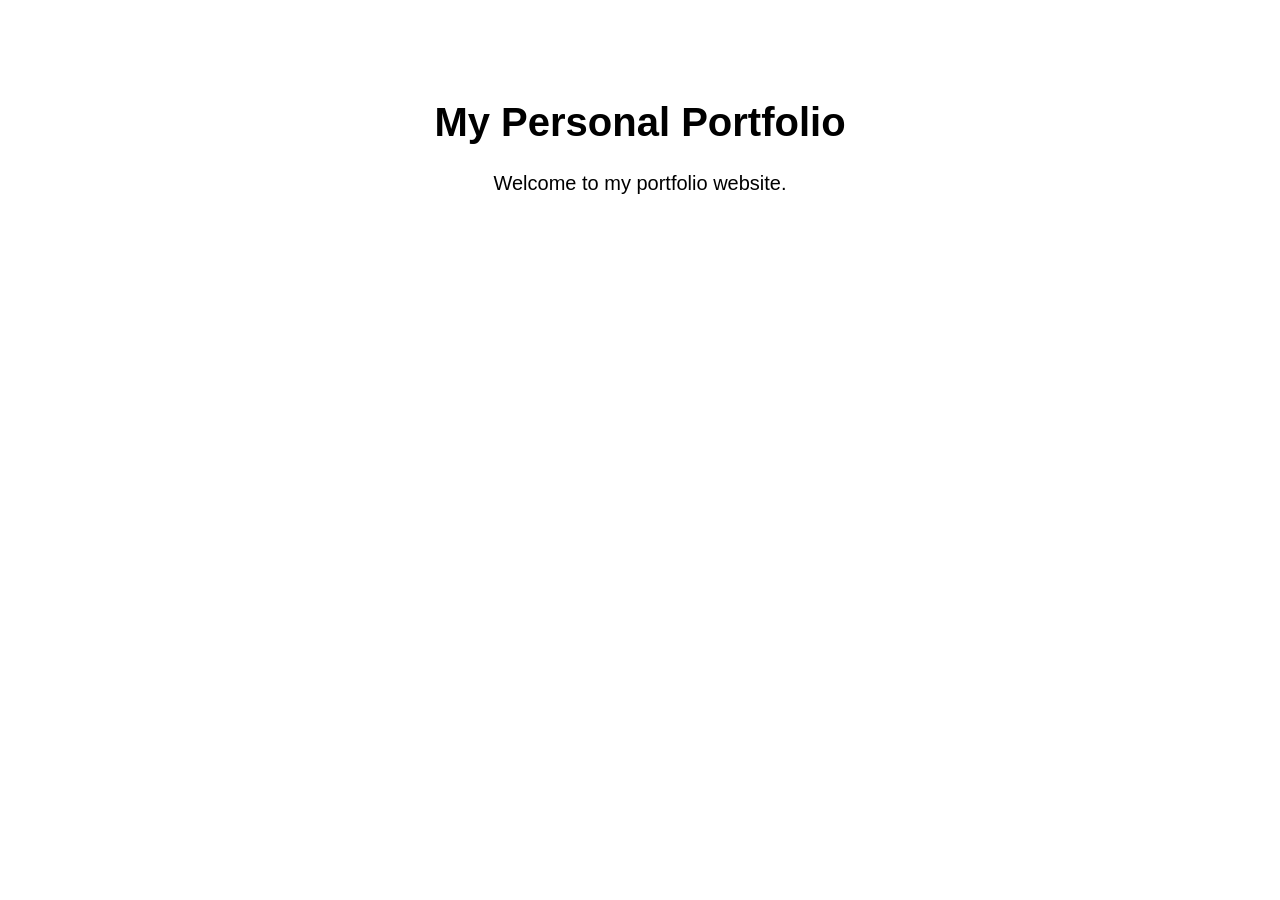
==== portfolio/index.html @ 514f05e0 "Initial portfolio project setup" ====
<!DOCTYPE html>
<html lang="en">
<head>
    <meta charset="UTF-8">
    <meta name="viewport" content="width=device-width, initial-scale=1.0">

    <title>My Portfolio</title>

    <link rel="stylesheet" href="style.css">
</head>

<body>

    <h1>My Personal Portfolio</h1>

    <p>Welcome to my portfolio website.</p>

    <script src="script.js"></script>

</body>
</html>
---- portfolio/style.css ----
body {
    font-family: Arial, sans-serif;
    text-align: center;
    margin-top: 100px;
}

h1 {
    font-size: 40px;
}

p {
    font-size: 20px;
}
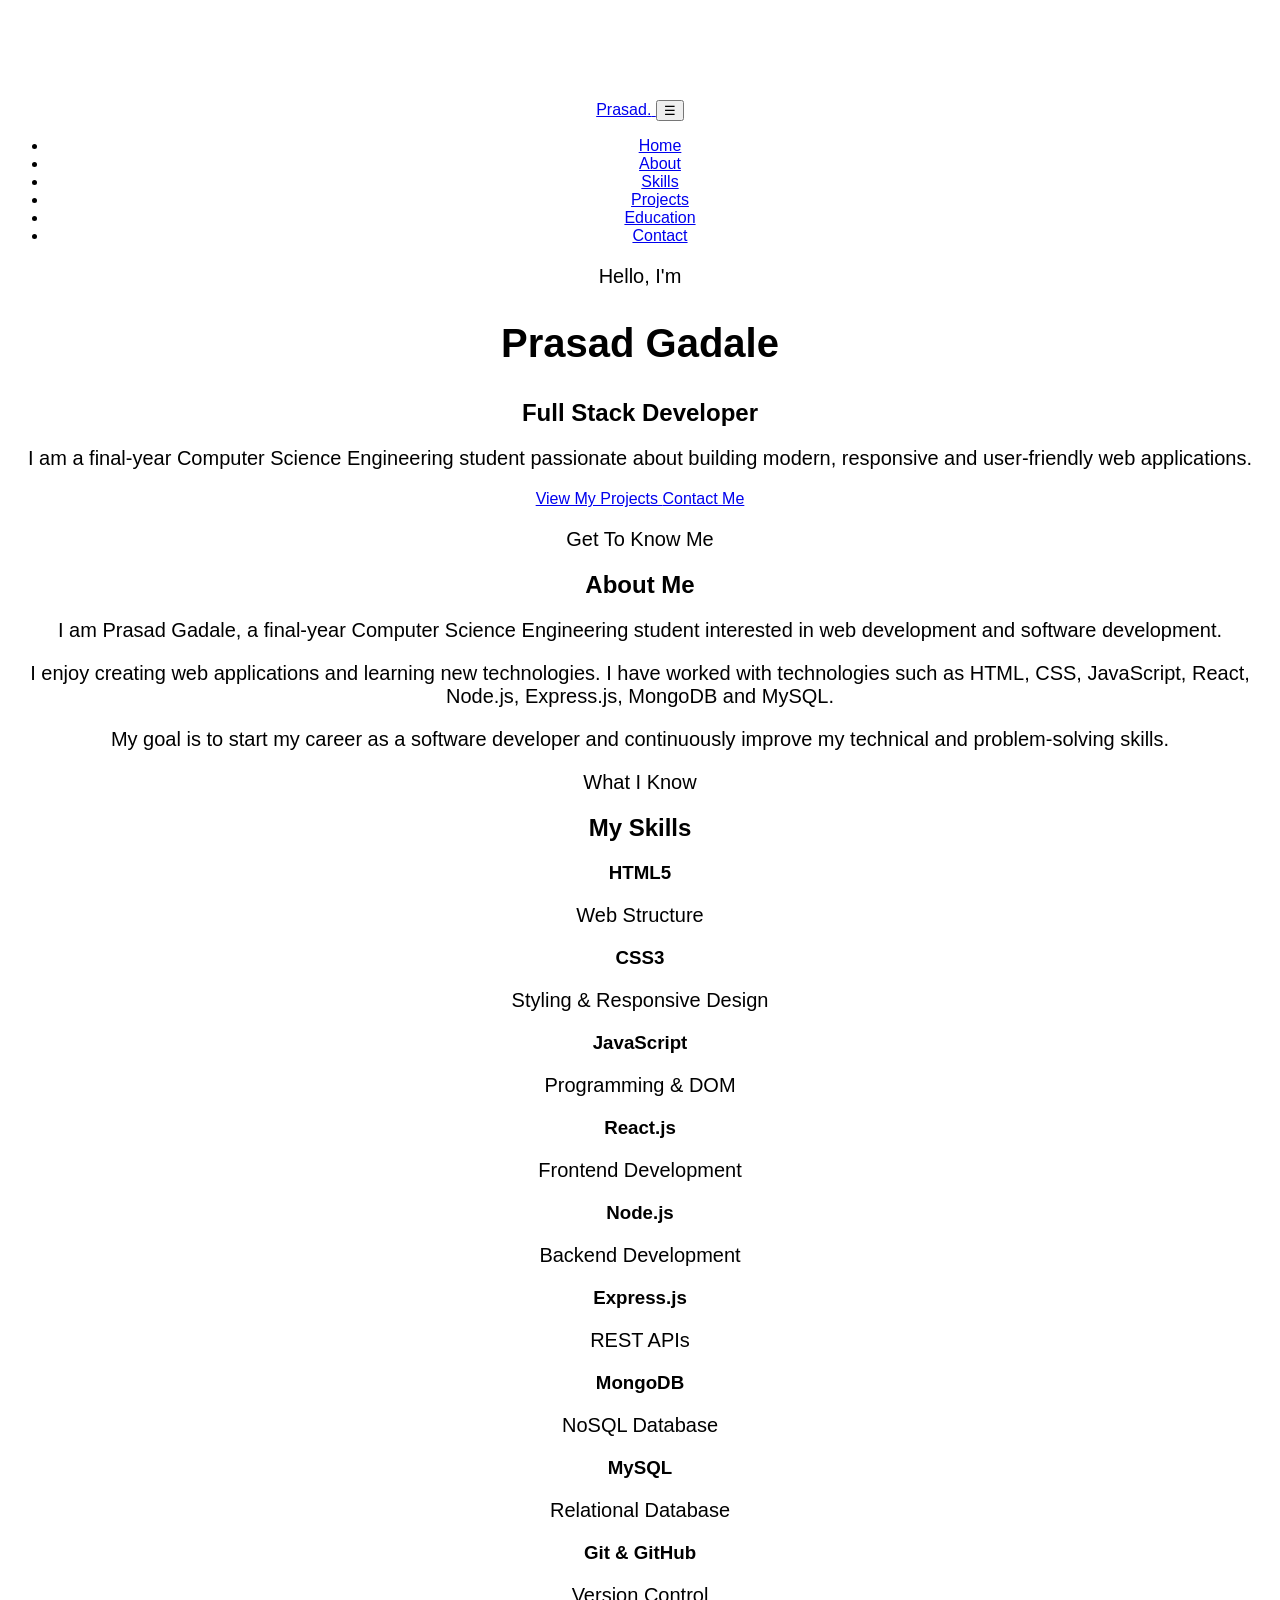
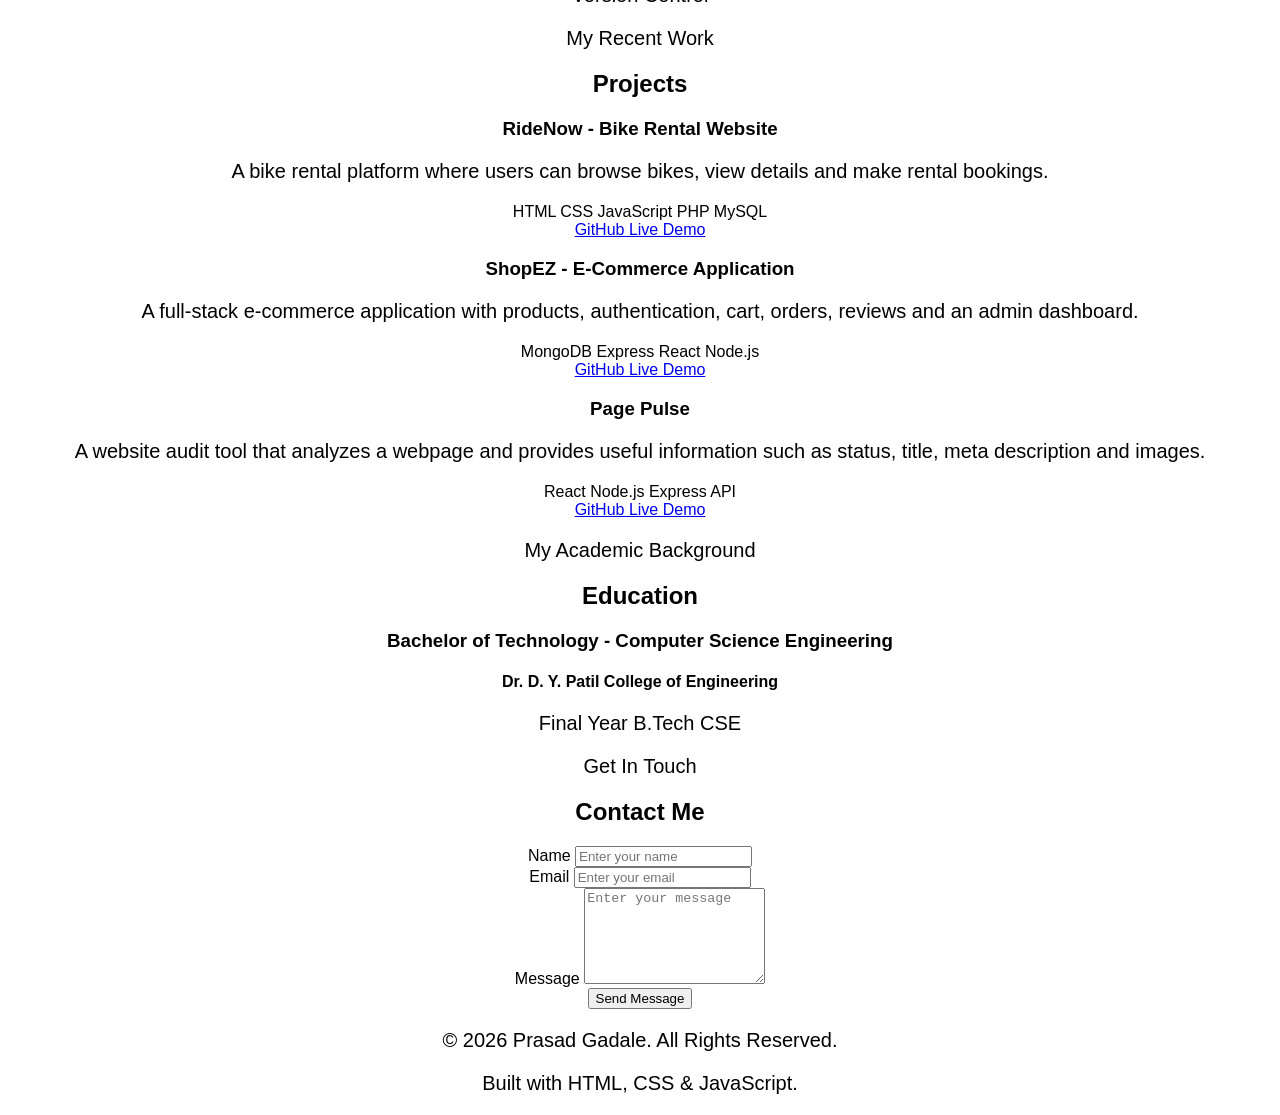
==== commit 51512b89: "Add portfolio HTML structure" ====
--- a/portfolio/index.html
+++ b/portfolio/index.html
@@ -4,16 +4,496 @@
     <meta charset="UTF-8">
     <meta name="viewport" content="width=device-width, initial-scale=1.0">
 
-    <title>My Portfolio</title>
+    <meta name="description" content="Personal portfolio of Prasad Gadale - Full Stack Developer">
+
+    <title>Prasad Gadale | Full Stack Developer</title>
 
     <link rel="stylesheet" href="style.css">
 </head>
 
 <body>
 
-    <h1>My Personal Portfolio</h1>
-
-    <p>Welcome to my portfolio website.</p>
+    <!-- ================= NAVBAR ================= -->
+
+    <header class="header">
+
+        <nav class="navbar">
+
+            <a href="#home" class="logo">
+                Prasad<span>.</span>
+            </a>
+
+            <button class="menu-toggle" id="menuToggle">
+                ☰
+            </button>
+
+            <ul class="nav-links" id="navLinks">
+
+                <li>
+                    <a href="#home">Home</a>
+                </li>
+
+                <li>
+                    <a href="#about">About</a>
+                </li>
+
+                <li>
+                    <a href="#skills">Skills</a>
+                </li>
+
+                <li>
+                    <a href="#projects">Projects</a>
+                </li>
+
+                <li>
+                    <a href="#education">Education</a>
+                </li>
+
+                <li>
+                    <a href="#contact">Contact</a>
+                </li>
+
+            </ul>
+
+        </nav>
+
+    </header>
+
+
+    <!-- ================= HOME ================= -->
+
+    <main>
+
+        <section id="home" class="hero">
+
+            <div class="hero-content">
+
+                <p class="intro">
+                    Hello, I'm
+                </p>
+
+                <h1>
+                    Prasad Gadale
+                </h1>
+
+                <h2>
+                    Full Stack Developer
+                </h2>
+
+                <p class="hero-description">
+                    I am a final-year Computer Science Engineering student
+                    passionate about building modern, responsive and
+                    user-friendly web applications.
+                </p>
+
+                <div class="hero-buttons">
+
+                    <a href="#projects" class="btn">
+                        View My Projects
+                    </a>
+
+                    <a href="#contact" class="btn secondary-btn">
+                        Contact Me
+                    </a>
+
+                </div>
+
+            </div>
+
+        </section>
+
+
+        <!-- ================= ABOUT ================= -->
+
+        <section id="about" class="section">
+
+            <div class="container">
+
+                <p class="section-subtitle">
+                    Get To Know Me
+                </p>
+
+                <h2 class="section-title">
+                    About Me
+                </h2>
+
+                <div class="about-content">
+
+                    <div class="about-text">
+
+                        <p>
+                            I am Prasad Gadale, a final-year Computer Science
+                            Engineering student interested in web development
+                            and software development.
+                        </p>
+
+                        <p>
+                            I enjoy creating web applications and learning
+                            new technologies. I have worked with technologies
+                            such as HTML, CSS, JavaScript, React, Node.js,
+                            Express.js, MongoDB and MySQL.
+                        </p>
+
+                        <p>
+                            My goal is to start my career as a software
+                            developer and continuously improve my technical
+                            and problem-solving skills.
+                        </p>
+
+                    </div>
+
+                </div>
+
+            </div>
+
+        </section>
+
+
+        <!-- ================= SKILLS ================= -->
+
+        <section id="skills" class="section">
+
+            <div class="container">
+
+                <p class="section-subtitle">
+                    What I Know
+                </p>
+
+                <h2 class="section-title">
+                    My Skills
+                </h2>
+
+                <div class="skills-container">
+
+                    <div class="skill-card">
+                        <h3>HTML5</h3>
+                        <p>Web Structure</p>
+                    </div>
+
+                    <div class="skill-card">
+                        <h3>CSS3</h3>
+                        <p>Styling & Responsive Design</p>
+                    </div>
+
+                    <div class="skill-card">
+                        <h3>JavaScript</h3>
+                        <p>Programming & DOM</p>
+                    </div>
+
+                    <div class="skill-card">
+                        <h3>React.js</h3>
+                        <p>Frontend Development</p>
+                    </div>
+
+                    <div class="skill-card">
+                        <h3>Node.js</h3>
+                        <p>Backend Development</p>
+                    </div>
+
+                    <div class="skill-card">
+                        <h3>Express.js</h3>
+                        <p>REST APIs</p>
+                    </div>
+
+                    <div class="skill-card">
+                        <h3>MongoDB</h3>
+                        <p>NoSQL Database</p>
+                    </div>
+
+                    <div class="skill-card">
+                        <h3>MySQL</h3>
+                        <p>Relational Database</p>
+                    </div>
+
+                    <div class="skill-card">
+                        <h3>Git & GitHub</h3>
+                        <p>Version Control</p>
+                    </div>
+
+                </div>
+
+            </div>
+
+        </section>
+
+
+        <!-- ================= PROJECTS ================= -->
+
+        <section id="projects" class="section">
+
+            <div class="container">
+
+                <p class="section-subtitle">
+                    My Recent Work
+                </p>
+
+                <h2 class="section-title">
+                    Projects
+                </h2>
+
+                <div class="projects-container">
+
+
+                    <!-- Project 1 -->
+
+                    <article class="project-card">
+
+                        <div class="project-content">
+
+                            <h3>
+                                RideNow - Bike Rental Website
+                            </h3>
+
+                            <p>
+                                A bike rental platform where users can browse
+                                bikes, view details and make rental bookings.
+                            </p>
+
+                            <div class="project-tech">
+                                <span>HTML</span>
+                                <span>CSS</span>
+                                <span>JavaScript</span>
+                                <span>PHP</span>
+                                <span>MySQL</span>
+                            </div>
+
+                            <div class="project-links">
+
+                                <a href="#" target="_blank">
+                                    GitHub
+                                </a>
+
+                                <a href="#" target="_blank">
+                                    Live Demo
+                                </a>
+
+                            </div>
+
+                        </div>
+
+                    </article>
+
+
+                    <!-- Project 2 -->
+
+                    <article class="project-card">
+
+                        <div class="project-content">
+
+                            <h3>
+                                ShopEZ - E-Commerce Application
+                            </h3>
+
+                            <p>
+                                A full-stack e-commerce application with
+                                products, authentication, cart, orders,
+                                reviews and an admin dashboard.
+                            </p>
+
+                            <div class="project-tech">
+                                <span>MongoDB</span>
+                                <span>Express</span>
+                                <span>React</span>
+                                <span>Node.js</span>
+                            </div>
+
+                            <div class="project-links">
+
+                                <a href="#" target="_blank">
+                                    GitHub
+                                </a>
+
+                                <a href="#" target="_blank">
+                                    Live Demo
+                                </a>
+
+                            </div>
+
+                        </div>
+
+                    </article>
+
+
+                    <!-- Project 3 -->
+
+                    <article class="project-card">
+
+                        <div class="project-content">
+
+                            <h3>
+                                Page Pulse
+                            </h3>
+
+                            <p>
+                                A website audit tool that analyzes a webpage
+                                and provides useful information such as
+                                status, title, meta description and images.
+                            </p>
+
+                            <div class="project-tech">
+                                <span>React</span>
+                                <span>Node.js</span>
+                                <span>Express</span>
+                                <span>API</span>
+                            </div>
+
+                            <div class="project-links">
+
+                                <a href="#" target="_blank">
+                                    GitHub
+                                </a>
+
+                                <a href="#" target="_blank">
+                                    Live Demo
+                                </a>
+
+                            </div>
+
+                        </div>
+
+                    </article>
+
+                </div>
+
+            </div>
+
+        </section>
+
+
+        <!-- ================= EDUCATION ================= -->
+
+        <section id="education" class="section">
+
+            <div class="container">
+
+                <p class="section-subtitle">
+                    My Academic Background
+                </p>
+
+                <h2 class="section-title">
+                    Education
+                </h2>
+
+                <div class="education-card">
+
+                    <h3>
+                        Bachelor of Technology - Computer Science Engineering
+                    </h3>
+
+                    <h4>
+                        Dr. D. Y. Patil College of Engineering
+                    </h4>
+
+                    <p>
+                        Final Year B.Tech CSE
+                    </p>
+
+                </div>
+
+            </div>
+
+        </section>
+
+
+        <!-- ================= CONTACT ================= -->
+
+        <section id="contact" class="section">
+
+            <div class="container">
+
+                <p class="section-subtitle">
+                    Get In Touch
+                </p>
+
+                <h2 class="section-title">
+                    Contact Me
+                </h2>
+
+                <form id="contactForm" class="contact-form">
+
+                    <div class="form-group">
+
+                        <label for="name">
+                            Name
+                        </label>
+
+                        <input
+                            type="text"
+                            id="name"
+                            name="name"
+                            placeholder="Enter your name"
+                        >
+
+                        <small id="nameError"></small>
+
+                    </div>
+
+
+                    <div class="form-group">
+
+                        <label for="email">
+                            Email
+                        </label>
+
+                        <input
+                            type="email"
+                            id="email"
+                            name="email"
+                            placeholder="Enter your email"
+                        >
+
+                        <small id="emailError"></small>
+
+                    </div>
+
+
+                    <div class="form-group">
+
+                        <label for="message">
+                            Message
+                        </label>
+
+                        <textarea
+                            id="message"
+                            name="message"
+                            rows="6"
+                            placeholder="Enter your message"
+                        ></textarea>
+
+                        <small id="messageError"></small>
+
+                    </div>
+
+
+                    <button type="submit" class="btn">
+                        Send Message
+                    </button>
+
+                    <p id="formMessage"></p>
+
+                </form>
+
+            </div>
+
+        </section>
+
+    </main>
+
+
+    <!-- ================= FOOTER ================= -->
+
+    <footer class="footer">
+
+        <p>
+            © 2026 Prasad Gadale. All Rights Reserved.
+        </p>
+
+        <p>
+            Built with HTML, CSS & JavaScript.
+        </p>
+
+    </footer>
+
 
     <script src="script.js"></script>
 
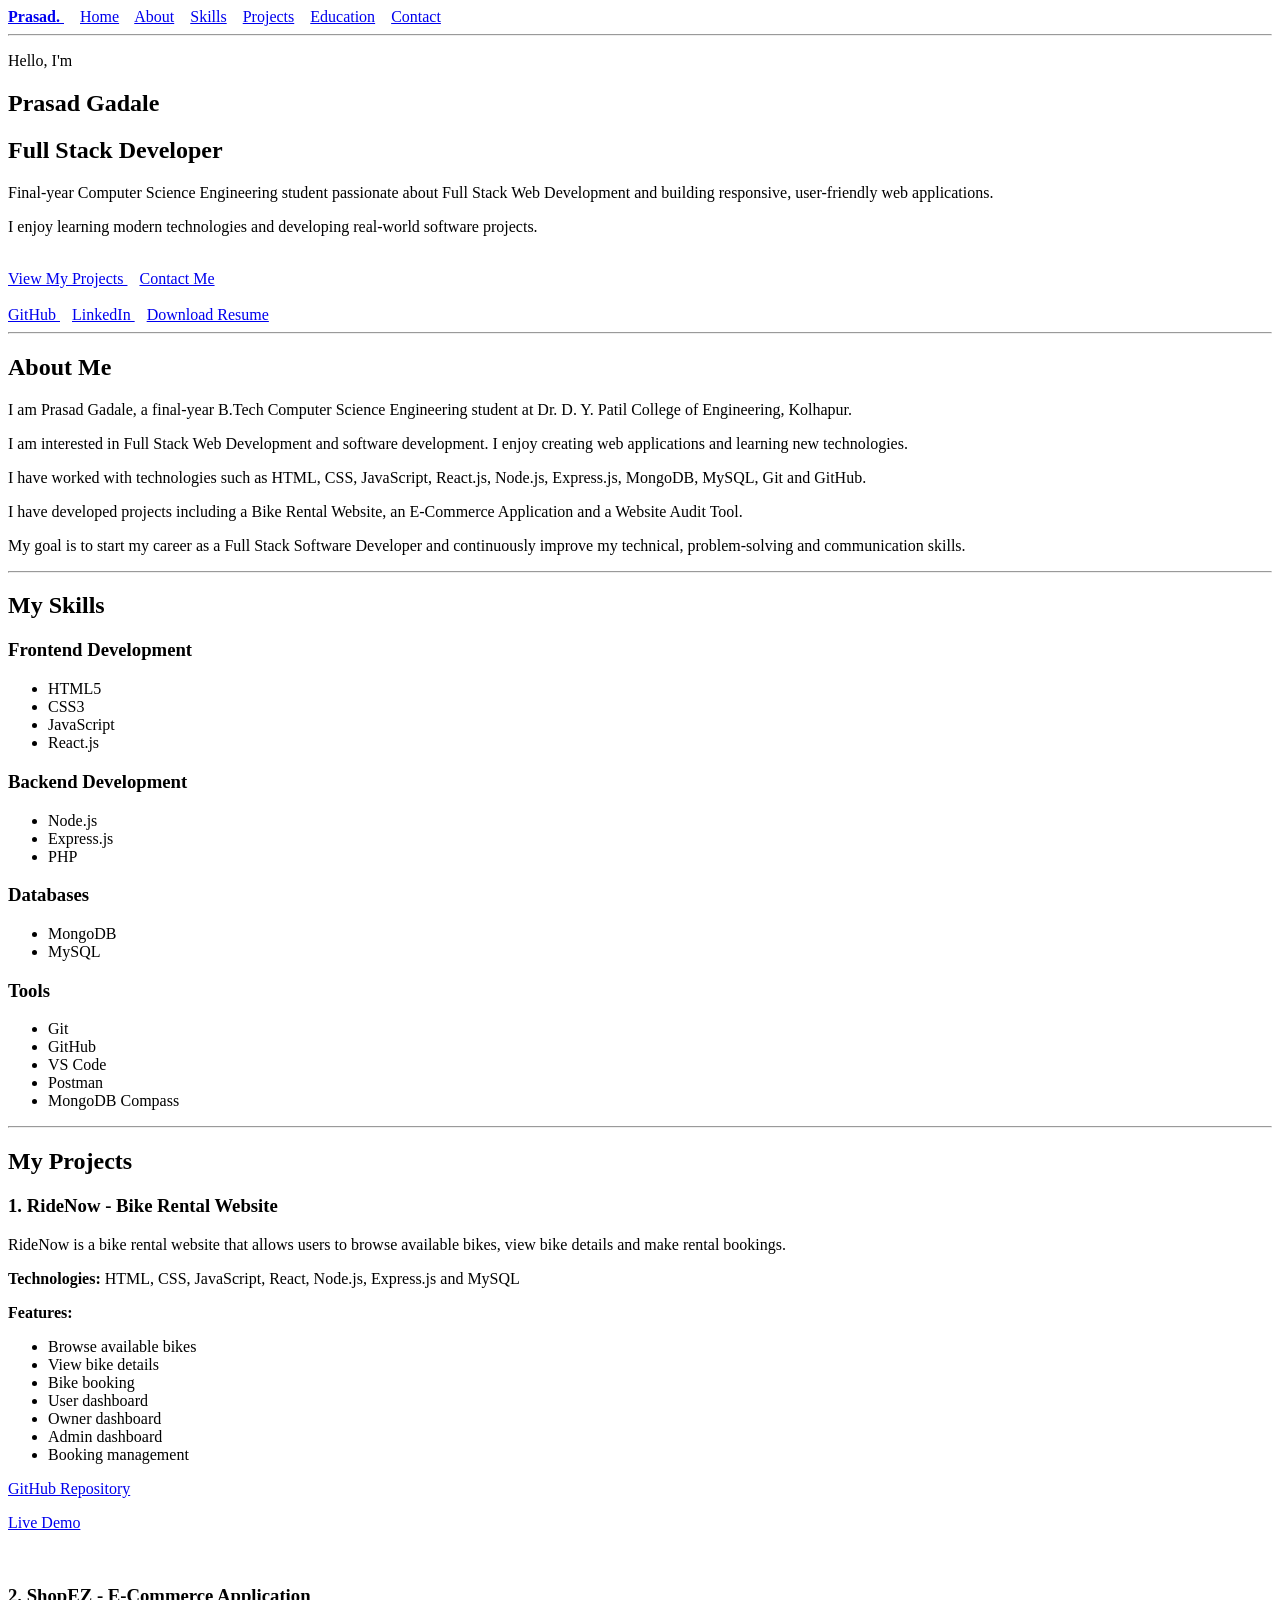
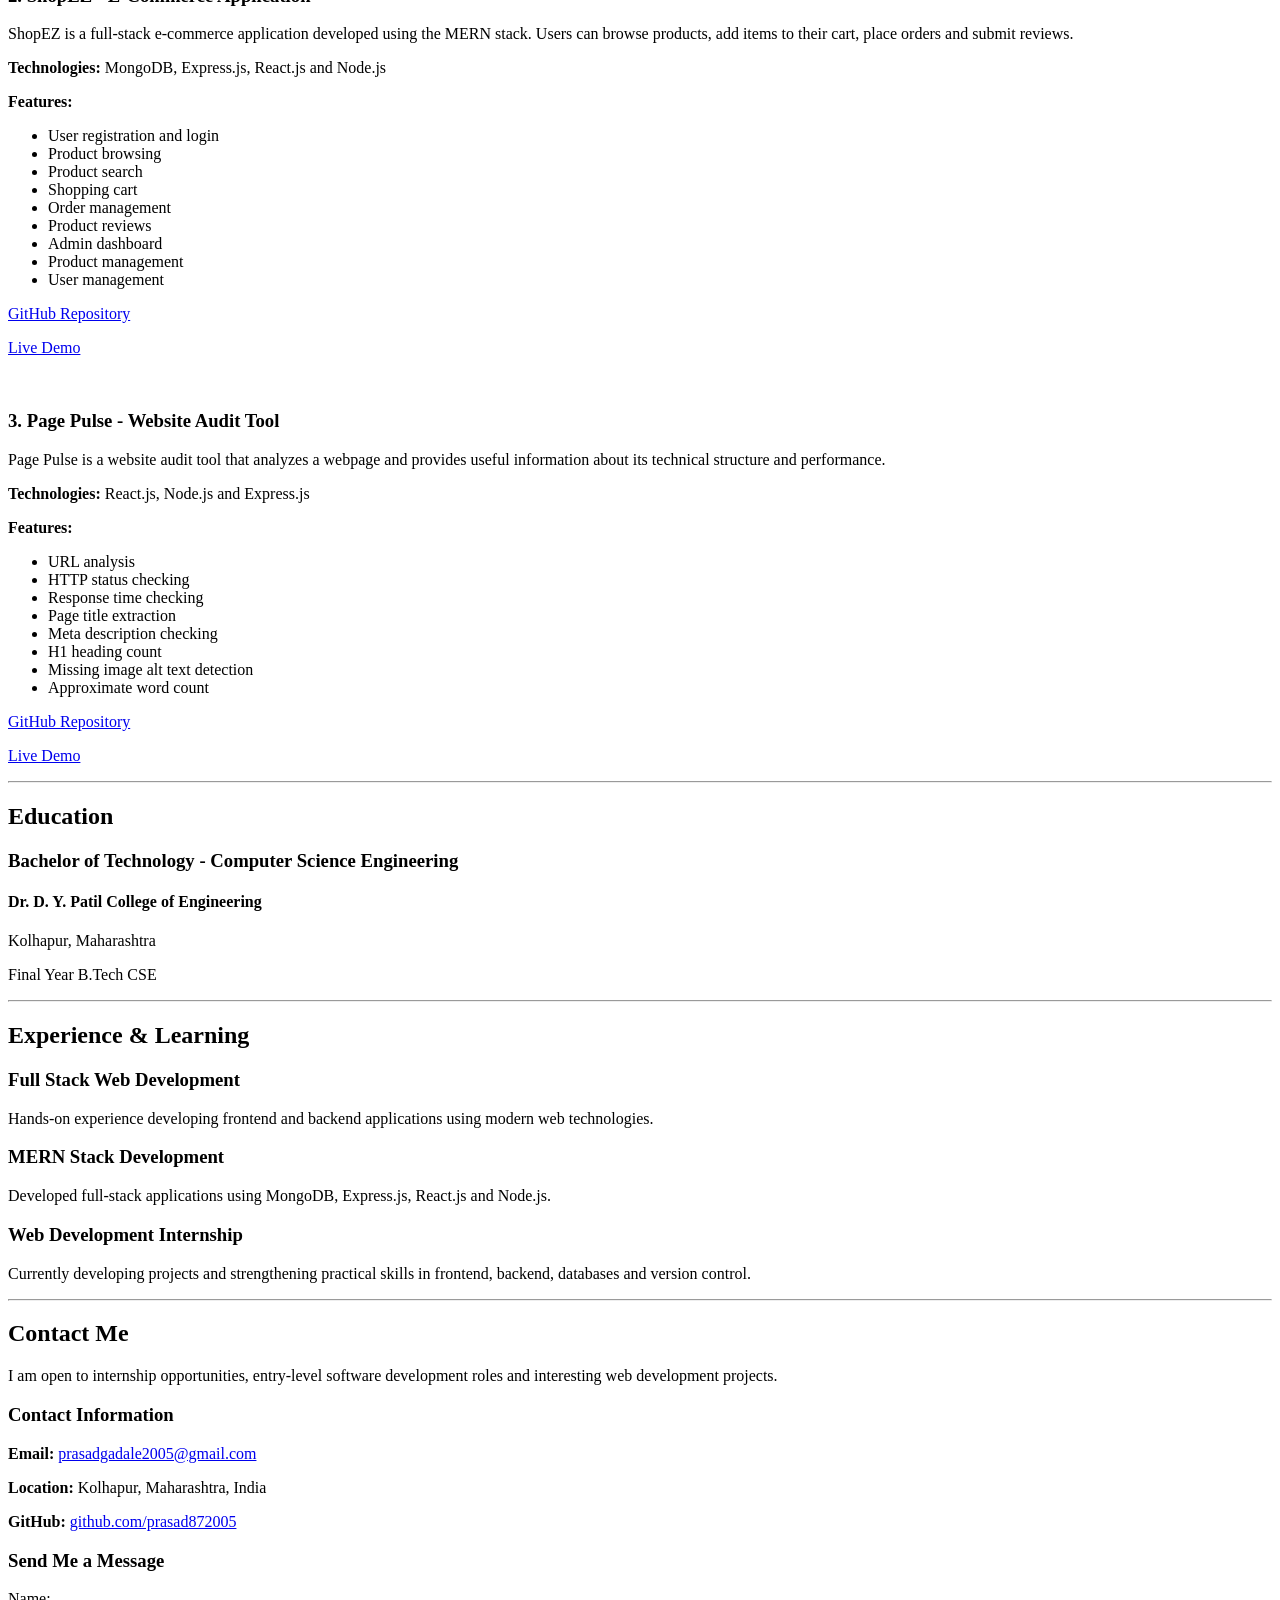
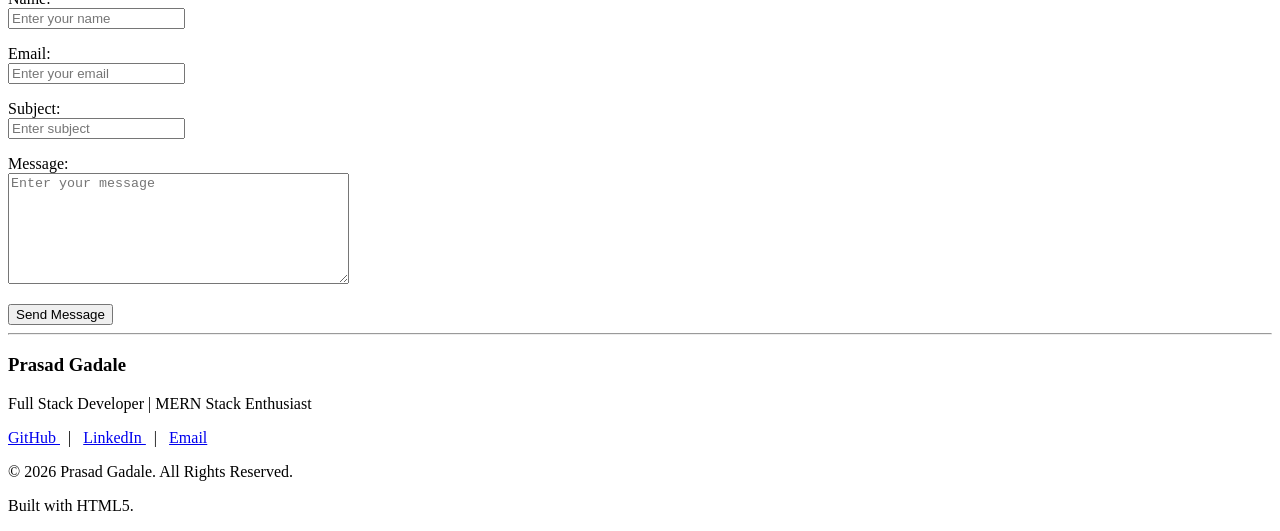
==== commit 0f4a1dd5: "Update portfolio with complete personal information" ====
--- a/portfolio/index.html
+++ b/portfolio/index.html
@@ -1,501 +1,628 @@
 <!DOCTYPE html>
 <html lang="en">
+
 <head>
     <meta charset="UTF-8">
+
     <meta name="viewport" content="width=device-width, initial-scale=1.0">
 
-    <meta name="description" content="Personal portfolio of Prasad Gadale - Full Stack Developer">
+    <meta name="description"
+        content="Personal portfolio of Prasad Gadale - Final Year Computer Science Engineering Student and Full Stack Developer">
+
+    <meta name="author" content="Prasad Gadale">
 
     <title>Prasad Gadale | Full Stack Developer</title>
-
-    <link rel="stylesheet" href="style.css">
 </head>
 
 <body>
 
-    <!-- ================= NAVBAR ================= -->
-
-    <header class="header">
-
-        <nav class="navbar">
-
-            <a href="#home" class="logo">
-                Prasad<span>.</span>
-            </a>
-
-            <button class="menu-toggle" id="menuToggle">
-                ☰
-            </button>
-
-            <ul class="nav-links" id="navLinks">
-
-                <li>
-                    <a href="#home">Home</a>
-                </li>
-
-                <li>
-                    <a href="#about">About</a>
-                </li>
-
-                <li>
-                    <a href="#skills">Skills</a>
-                </li>
-
-                <li>
-                    <a href="#projects">Projects</a>
-                </li>
-
-                <li>
-                    <a href="#education">Education</a>
-                </li>
-
-                <li>
-                    <a href="#contact">Contact</a>
-                </li>
-
+    <!-- =====================================================
+         HEADER / NAVIGATION
+    ====================================================== -->
+
+    <header>
+
+        <nav>
+
+            <a href="#home">
+                <strong>Prasad.</strong>
+            </a>
+
+            &nbsp;&nbsp;&nbsp;
+
+            <a href="#home">Home</a>
+            &nbsp;&nbsp;
+
+            <a href="#about">About</a>
+            &nbsp;&nbsp;
+
+            <a href="#skills">Skills</a>
+            &nbsp;&nbsp;
+
+            <a href="#projects">Projects</a>
+            &nbsp;&nbsp;
+
+            <a href="#education">Education</a>
+            &nbsp;&nbsp;
+
+            <a href="#contact">Contact</a>
+
+        </nav>
+
+        <hr>
+
+    </header>
+
+
+    <!-- =====================================================
+         MAIN CONTENT
+    ====================================================== -->
+
+    <main>
+
+
+        <!-- =================================================
+             HOME SECTION
+        ================================================== -->
+
+        <section id="home">
+
+            <p>Hello, I'm</p>
+
+            <h1>Prasad Gadale</h1>
+
+            <h2>Full Stack Developer</h2>
+
+            <p>
+                Final-year Computer Science Engineering student passionate
+                about Full Stack Web Development and building responsive,
+                user-friendly web applications.
+            </p>
+
+            <p>
+                I enjoy learning modern technologies and developing
+                real-world software projects.
+            </p>
+
+            <br>
+
+            <a href="#projects">
+                View My Projects
+            </a>
+
+            &nbsp;&nbsp;
+
+            <a href="#contact">
+                Contact Me
+            </a>
+
+            <br><br>
+
+            <a href="https://github.com/prasad872005" target="_blank">
+                GitHub
+            </a>
+
+            &nbsp;&nbsp;
+
+            <a href="#" target="_blank">
+                LinkedIn
+            </a>
+
+            &nbsp;&nbsp;
+
+            <a href="resume.pdf" download>
+                Download Resume
+            </a>
+
+        </section>
+
+        <hr>
+
+
+        <!-- =================================================
+             ABOUT SECTION
+        ================================================== -->
+
+        <section id="about">
+
+            <h2>About Me</h2>
+
+            <p>
+                I am Prasad Gadale, a final-year B.Tech Computer Science
+                Engineering student at Dr. D. Y. Patil College of Engineering,
+                Kolhapur.
+            </p>
+
+            <p>
+                I am interested in Full Stack Web Development and software
+                development. I enjoy creating web applications and learning
+                new technologies.
+            </p>
+
+            <p>
+                I have worked with technologies such as HTML, CSS, JavaScript,
+                React.js, Node.js, Express.js, MongoDB, MySQL, Git and GitHub.
+            </p>
+
+            <p>
+                I have developed projects including a Bike Rental Website,
+                an E-Commerce Application and a Website Audit Tool.
+            </p>
+
+            <p>
+                My goal is to start my career as a Full Stack Software Developer
+                and continuously improve my technical, problem-solving and
+                communication skills.
+            </p>
+
+        </section>
+
+        <hr>
+
+
+        <!-- =================================================
+             SKILLS SECTION
+        ================================================== -->
+
+        <section id="skills">
+
+            <h2>My Skills</h2>
+
+            <h3>Frontend Development</h3>
+
+            <ul>
+                <li>HTML5</li>
+                <li>CSS3</li>
+                <li>JavaScript</li>
+                <li>React.js</li>
             </ul>
 
-        </nav>
-
-    </header>
-
-
-    <!-- ================= HOME ================= -->
-
-    <main>
-
-        <section id="home" class="hero">
-
-            <div class="hero-content">
-
-                <p class="intro">
-                    Hello, I'm
-                </p>
-
-                <h1>
-                    Prasad Gadale
-                </h1>
-
-                <h2>
-                    Full Stack Developer
-                </h2>
-
-                <p class="hero-description">
-                    I am a final-year Computer Science Engineering student
-                    passionate about building modern, responsive and
-                    user-friendly web applications.
-                </p>
-
-                <div class="hero-buttons">
-
-                    <a href="#projects" class="btn">
-                        View My Projects
+
+            <h3>Backend Development</h3>
+
+            <ul>
+                <li>Node.js</li>
+                <li>Express.js</li>
+                <li>PHP</li>
+            </ul>
+
+
+            <h3>Databases</h3>
+
+            <ul>
+                <li>MongoDB</li>
+                <li>MySQL</li>
+            </ul>
+
+
+            <h3>Tools</h3>
+
+            <ul>
+                <li>Git</li>
+                <li>GitHub</li>
+                <li>VS Code</li>
+                <li>Postman</li>
+                <li>MongoDB Compass</li>
+            </ul>
+
+        </section>
+
+        <hr>
+
+
+        <!-- =================================================
+             PROJECTS SECTION
+        ================================================== -->
+
+        <section id="projects">
+
+            <h2>My Projects</h2>
+
+
+            <!-- PROJECT 1 -->
+
+            <article>
+
+                <h3>1. RideNow - Bike Rental Website</h3>
+
+                <p>
+                    RideNow is a bike rental website that allows users to
+                    browse available bikes, view bike details and make
+                    rental bookings.
+                </p>
+
+                <p>
+                    <strong>Technologies:</strong>
+                    HTML, CSS, JavaScript, React, Node.js,
+                    Express.js and MySQL
+                </p>
+
+                <p>
+                    <strong>Features:</strong>
+                </p>
+
+                <ul>
+                    <li>Browse available bikes</li>
+                    <li>View bike details</li>
+                    <li>Bike booking</li>
+                    <li>User dashboard</li>
+                    <li>Owner dashboard</li>
+                    <li>Admin dashboard</li>
+                    <li>Booking management</li>
+                </ul>
+
+                <p>
+                    <a href="#" target="_blank">
+                        GitHub Repository
                     </a>
-
-                    <a href="#contact" class="btn secondary-btn">
-                        Contact Me
+                </p>
+
+                <p>
+                    <a href="#" target="_blank">
+                        Live Demo
                     </a>
-
-                </div>
-
-            </div>
+                </p>
+
+            </article>
+
+            <br>
+
+
+            <!-- PROJECT 2 -->
+
+            <article>
+
+                <h3>2. ShopEZ - E-Commerce Application</h3>
+
+                <p>
+                    ShopEZ is a full-stack e-commerce application developed
+                    using the MERN stack. Users can browse products, add items
+                    to their cart, place orders and submit reviews.
+                </p>
+
+                <p>
+                    <strong>Technologies:</strong>
+                    MongoDB, Express.js, React.js and Node.js
+                </p>
+
+                <p>
+                    <strong>Features:</strong>
+                </p>
+
+                <ul>
+                    <li>User registration and login</li>
+                    <li>Product browsing</li>
+                    <li>Product search</li>
+                    <li>Shopping cart</li>
+                    <li>Order management</li>
+                    <li>Product reviews</li>
+                    <li>Admin dashboard</li>
+                    <li>Product management</li>
+                    <li>User management</li>
+                </ul>
+
+                <p>
+                    <a href="#" target="_blank">
+                        GitHub Repository
+                    </a>
+                </p>
+
+                <p>
+                    <a href="#" target="_blank">
+                        Live Demo
+                    </a>
+                </p>
+
+            </article>
+
+            <br>
+
+
+            <!-- PROJECT 3 -->
+
+            <article>
+
+                <h3>3. Page Pulse - Website Audit Tool</h3>
+
+                <p>
+                    Page Pulse is a website audit tool that analyzes a webpage
+                    and provides useful information about its technical
+                    structure and performance.
+                </p>
+
+                <p>
+                    <strong>Technologies:</strong>
+                    React.js, Node.js and Express.js
+                </p>
+
+                <p>
+                    <strong>Features:</strong>
+                </p>
+
+                <ul>
+                    <li>URL analysis</li>
+                    <li>HTTP status checking</li>
+                    <li>Response time checking</li>
+                    <li>Page title extraction</li>
+                    <li>Meta description checking</li>
+                    <li>H1 heading count</li>
+                    <li>Missing image alt text detection</li>
+                    <li>Approximate word count</li>
+                </ul>
+
+                <p>
+                    <a href="https://github.com/prasad872005/page-pulse"
+                        target="_blank">
+                        GitHub Repository
+                    </a>
+                </p>
+
+                <p>
+                    <a href="#" target="_blank">
+                        Live Demo
+                    </a>
+                </p>
+
+            </article>
 
         </section>
 
-
-        <!-- ================= ABOUT ================= -->
-
-        <section id="about" class="section">
-
-            <div class="container">
-
-                <p class="section-subtitle">
-                    Get To Know Me
-                </p>
-
-                <h2 class="section-title">
-                    About Me
-                </h2>
-
-                <div class="about-content">
-
-                    <div class="about-text">
-
-                        <p>
-                            I am Prasad Gadale, a final-year Computer Science
-                            Engineering student interested in web development
-                            and software development.
-                        </p>
-
-                        <p>
-                            I enjoy creating web applications and learning
-                            new technologies. I have worked with technologies
-                            such as HTML, CSS, JavaScript, React, Node.js,
-                            Express.js, MongoDB and MySQL.
-                        </p>
-
-                        <p>
-                            My goal is to start my career as a software
-                            developer and continuously improve my technical
-                            and problem-solving skills.
-                        </p>
-
-                    </div>
-
-                </div>
-
-            </div>
+        <hr>
+
+
+        <!-- =================================================
+             EDUCATION SECTION
+        ================================================== -->
+
+        <section id="education">
+
+            <h2>Education</h2>
+
+            <article>
+
+                <h3>
+                    Bachelor of Technology - Computer Science Engineering
+                </h3>
+
+                <h4>
+                    Dr. D. Y. Patil College of Engineering
+                </h4>
+
+                <p>
+                    Kolhapur, Maharashtra
+                </p>
+
+                <p>
+                    Final Year B.Tech CSE
+                </p>
+
+            </article>
 
         </section>
 
-
-        <!-- ================= SKILLS ================= -->
-
-        <section id="skills" class="section">
-
-            <div class="container">
-
-                <p class="section-subtitle">
-                    What I Know
-                </p>
-
-                <h2 class="section-title">
-                    My Skills
-                </h2>
-
-                <div class="skills-container">
-
-                    <div class="skill-card">
-                        <h3>HTML5</h3>
-                        <p>Web Structure</p>
-                    </div>
-
-                    <div class="skill-card">
-                        <h3>CSS3</h3>
-                        <p>Styling & Responsive Design</p>
-                    </div>
-
-                    <div class="skill-card">
-                        <h3>JavaScript</h3>
-                        <p>Programming & DOM</p>
-                    </div>
-
-                    <div class="skill-card">
-                        <h3>React.js</h3>
-                        <p>Frontend Development</p>
-                    </div>
-
-                    <div class="skill-card">
-                        <h3>Node.js</h3>
-                        <p>Backend Development</p>
-                    </div>
-
-                    <div class="skill-card">
-                        <h3>Express.js</h3>
-                        <p>REST APIs</p>
-                    </div>
-
-                    <div class="skill-card">
-                        <h3>MongoDB</h3>
-                        <p>NoSQL Database</p>
-                    </div>
-
-                    <div class="skill-card">
-                        <h3>MySQL</h3>
-                        <p>Relational Database</p>
-                    </div>
-
-                    <div class="skill-card">
-                        <h3>Git & GitHub</h3>
-                        <p>Version Control</p>
-                    </div>
-
-                </div>
-
-            </div>
+        <hr>
+
+
+        <!-- =================================================
+             EXPERIENCE / INTERNSHIP
+        ================================================== -->
+
+        <section id="experience">
+
+            <h2>Experience & Learning</h2>
+
+            <article>
+
+                <h3>Full Stack Web Development</h3>
+
+                <p>
+                    Hands-on experience developing frontend and backend
+                    applications using modern web technologies.
+                </p>
+
+            </article>
+
+
+            <article>
+
+                <h3>MERN Stack Development</h3>
+
+                <p>
+                    Developed full-stack applications using MongoDB,
+                    Express.js, React.js and Node.js.
+                </p>
+
+            </article>
+
+
+            <article>
+
+                <h3>Web Development Internship</h3>
+
+                <p>
+                    Currently developing projects and strengthening practical
+                    skills in frontend, backend, databases and version control.
+                </p>
+
+            </article>
 
         </section>
 
-
-        <!-- ================= PROJECTS ================= -->
-
-        <section id="projects" class="section">
-
-            <div class="container">
-
-                <p class="section-subtitle">
-                    My Recent Work
-                </p>
-
-                <h2 class="section-title">
-                    Projects
-                </h2>
-
-                <div class="projects-container">
-
-
-                    <!-- Project 1 -->
-
-                    <article class="project-card">
-
-                        <div class="project-content">
-
-                            <h3>
-                                RideNow - Bike Rental Website
-                            </h3>
-
-                            <p>
-                                A bike rental platform where users can browse
-                                bikes, view details and make rental bookings.
-                            </p>
-
-                            <div class="project-tech">
-                                <span>HTML</span>
-                                <span>CSS</span>
-                                <span>JavaScript</span>
-                                <span>PHP</span>
-                                <span>MySQL</span>
-                            </div>
-
-                            <div class="project-links">
-
-                                <a href="#" target="_blank">
-                                    GitHub
-                                </a>
-
-                                <a href="#" target="_blank">
-                                    Live Demo
-                                </a>
-
-                            </div>
-
-                        </div>
-
-                    </article>
-
-
-                    <!-- Project 2 -->
-
-                    <article class="project-card">
-
-                        <div class="project-content">
-
-                            <h3>
-                                ShopEZ - E-Commerce Application
-                            </h3>
-
-                            <p>
-                                A full-stack e-commerce application with
-                                products, authentication, cart, orders,
-                                reviews and an admin dashboard.
-                            </p>
-
-                            <div class="project-tech">
-                                <span>MongoDB</span>
-                                <span>Express</span>
-                                <span>React</span>
-                                <span>Node.js</span>
-                            </div>
-
-                            <div class="project-links">
-
-                                <a href="#" target="_blank">
-                                    GitHub
-                                </a>
-
-                                <a href="#" target="_blank">
-                                    Live Demo
-                                </a>
-
-                            </div>
-
-                        </div>
-
-                    </article>
-
-
-                    <!-- Project 3 -->
-
-                    <article class="project-card">
-
-                        <div class="project-content">
-
-                            <h3>
-                                Page Pulse
-                            </h3>
-
-                            <p>
-                                A website audit tool that analyzes a webpage
-                                and provides useful information such as
-                                status, title, meta description and images.
-                            </p>
-
-                            <div class="project-tech">
-                                <span>React</span>
-                                <span>Node.js</span>
-                                <span>Express</span>
-                                <span>API</span>
-                            </div>
-
-                            <div class="project-links">
-
-                                <a href="#" target="_blank">
-                                    GitHub
-                                </a>
-
-                                <a href="#" target="_blank">
-                                    Live Demo
-                                </a>
-
-                            </div>
-
-                        </div>
-
-                    </article>
-
-                </div>
-
-            </div>
+        <hr>
+
+
+        <!-- =================================================
+             CONTACT SECTION
+        ================================================== -->
+
+        <section id="contact">
+
+            <h2>Contact Me</h2>
+
+            <p>
+                I am open to internship opportunities, entry-level software
+                development roles and interesting web development projects.
+            </p>
+
+
+            <h3>Contact Information</h3>
+
+            <p>
+                <strong>Email:</strong>
+                <a href="mailto:prasadgadale2005@gmail.com">
+                    prasadgadale2005@gmail.com
+                </a>
+            </p>
+
+            <p>
+                <strong>Location:</strong>
+                Kolhapur, Maharashtra, India
+            </p>
+
+            <p>
+                <strong>GitHub:</strong>
+                <a href="https://github.com/prasad872005"
+                    target="_blank">
+                    github.com/prasad872005
+                </a>
+            </p>
+
+
+            <h3>Send Me a Message</h3>
+
+            <form action="#" method="post">
+
+                <p>
+
+                    <label for="name">
+                        Name:
+                    </label>
+
+                    <br>
+
+                    <input
+                        type="text"
+                        id="name"
+                        name="name"
+                        placeholder="Enter your name"
+                        required
+                    >
+
+                </p>
+
+
+                <p>
+
+                    <label for="email">
+                        Email:
+                    </label>
+
+                    <br>
+
+                    <input
+                        type="email"
+                        id="email"
+                        name="email"
+                        placeholder="Enter your email"
+                        required
+                    >
+
+                </p>
+
+
+                <p>
+
+                    <label for="subject">
+                        Subject:
+                    </label>
+
+                    <br>
+
+                    <input
+                        type="text"
+                        id="subject"
+                        name="subject"
+                        placeholder="Enter subject"
+                        required
+                    >
+
+                </p>
+
+
+                <p>
+
+                    <label for="message">
+                        Message:
+                    </label>
+
+                    <br>
+
+                    <textarea
+                        id="message"
+                        name="message"
+                        rows="7"
+                        cols="40"
+                        placeholder="Enter your message"
+                        required
+                    ></textarea>
+
+                </p>
+
+
+                <button type="submit">
+                    Send Message
+                </button>
+
+            </form>
 
         </section>
 
-
-        <!-- ================= EDUCATION ================= -->
-
-        <section id="education" class="section">
-
-            <div class="container">
-
-                <p class="section-subtitle">
-                    My Academic Background
-                </p>
-
-                <h2 class="section-title">
-                    Education
-                </h2>
-
-                <div class="education-card">
-
-                    <h3>
-                        Bachelor of Technology - Computer Science Engineering
-                    </h3>
-
-                    <h4>
-                        Dr. D. Y. Patil College of Engineering
-                    </h4>
-
-                    <p>
-                        Final Year B.Tech CSE
-                    </p>
-
-                </div>
-
-            </div>
-
-        </section>
-
-
-        <!-- ================= CONTACT ================= -->
-
-        <section id="contact" class="section">
-
-            <div class="container">
-
-                <p class="section-subtitle">
-                    Get In Touch
-                </p>
-
-                <h2 class="section-title">
-                    Contact Me
-                </h2>
-
-                <form id="contactForm" class="contact-form">
-
-                    <div class="form-group">
-
-                        <label for="name">
-                            Name
-                        </label>
-
-                        <input
-                            type="text"
-                            id="name"
-                            name="name"
-                            placeholder="Enter your name"
-                        >
-
-                        <small id="nameError"></small>
-
-                    </div>
-
-
-                    <div class="form-group">
-
-                        <label for="email">
-                            Email
-                        </label>
-
-                        <input
-                            type="email"
-                            id="email"
-                            name="email"
-                            placeholder="Enter your email"
-                        >
-
-                        <small id="emailError"></small>
-
-                    </div>
-
-
-                    <div class="form-group">
-
-                        <label for="message">
-                            Message
-                        </label>
-
-                        <textarea
-                            id="message"
-                            name="message"
-                            rows="6"
-                            placeholder="Enter your message"
-                        ></textarea>
-
-                        <small id="messageError"></small>
-
-                    </div>
-
-
-                    <button type="submit" class="btn">
-                        Send Message
-                    </button>
-
-                    <p id="formMessage"></p>
-
-                </form>
-
-            </div>
-
-        </section>
-
     </main>
 
 
-    <!-- ================= FOOTER ================= -->
-
-    <footer class="footer">
+    <!-- =====================================================
+         FOOTER
+    ====================================================== -->
+
+    <footer>
+
+        <hr>
+
+        <h3>Prasad Gadale</h3>
+
+        <p>
+            Full Stack Developer | MERN Stack Enthusiast
+        </p>
+
+        <p>
+            <a href="https://github.com/prasad872005"
+                target="_blank">
+                GitHub
+            </a>
+
+            &nbsp; | &nbsp;
+
+            <a href="#" target="_blank">
+                LinkedIn
+            </a>
+
+            &nbsp; | &nbsp;
+
+            <a href="mailto:prasadgadale2005@gmail.com">
+                Email
+            </a>
+        </p>
 
         <p>
             © 2026 Prasad Gadale. All Rights Reserved.
         </p>
 
         <p>
-            Built with HTML, CSS & JavaScript.
+            Built with HTML5.
         </p>
 
     </footer>
 
-
-    <script src="script.js"></script>
-
 </body>
+
 </html>
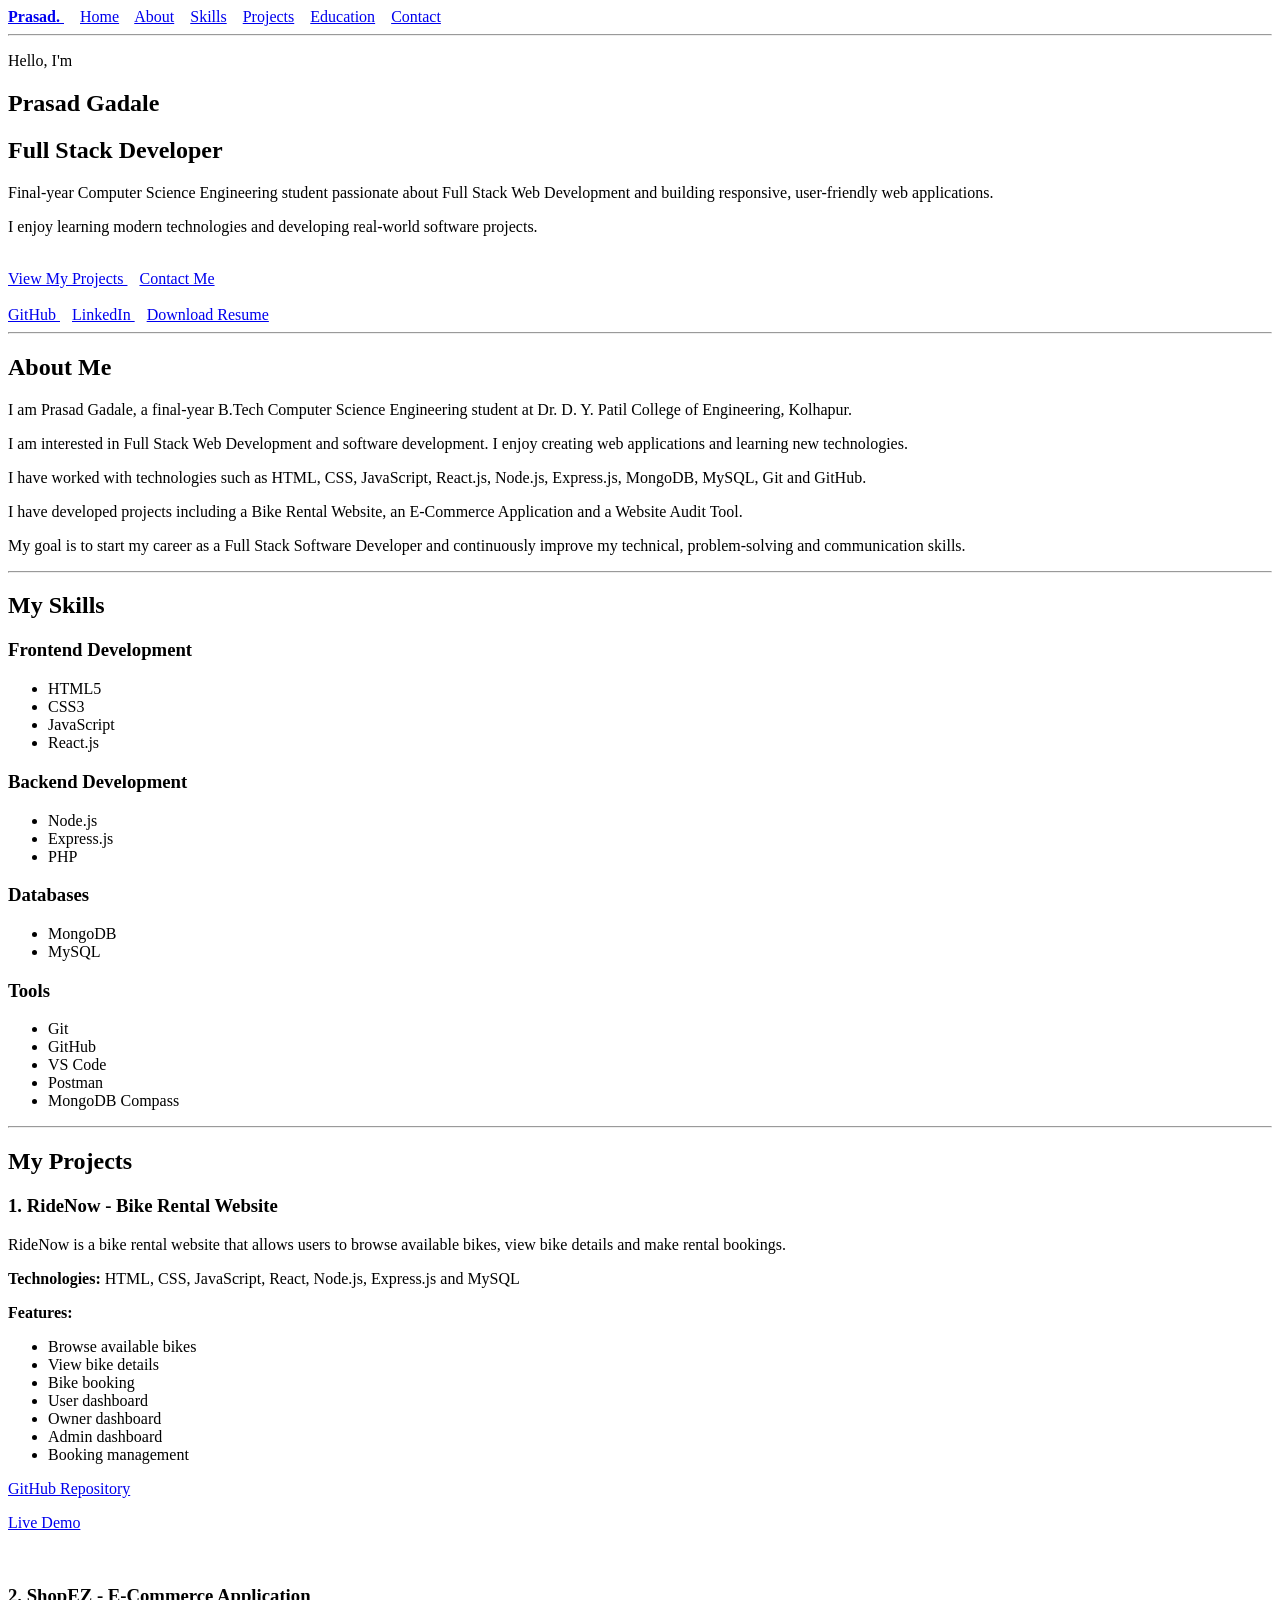
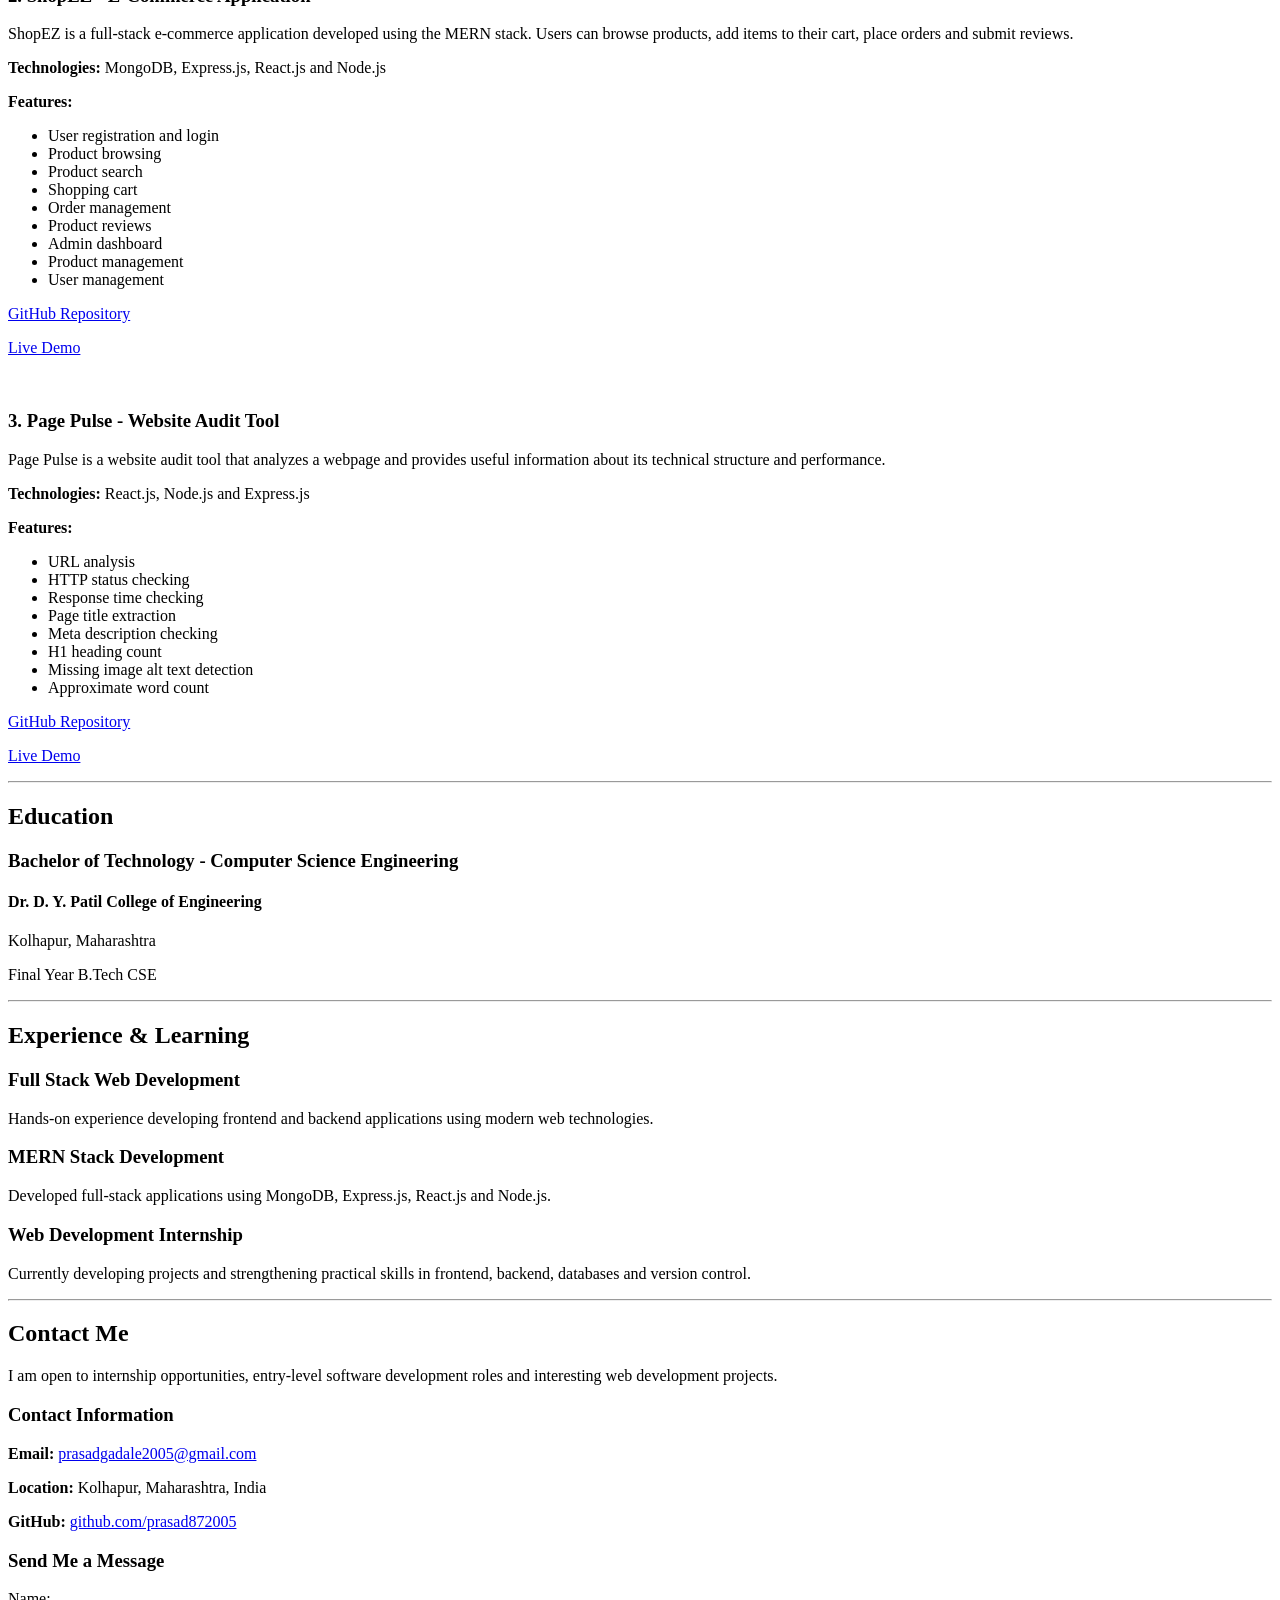
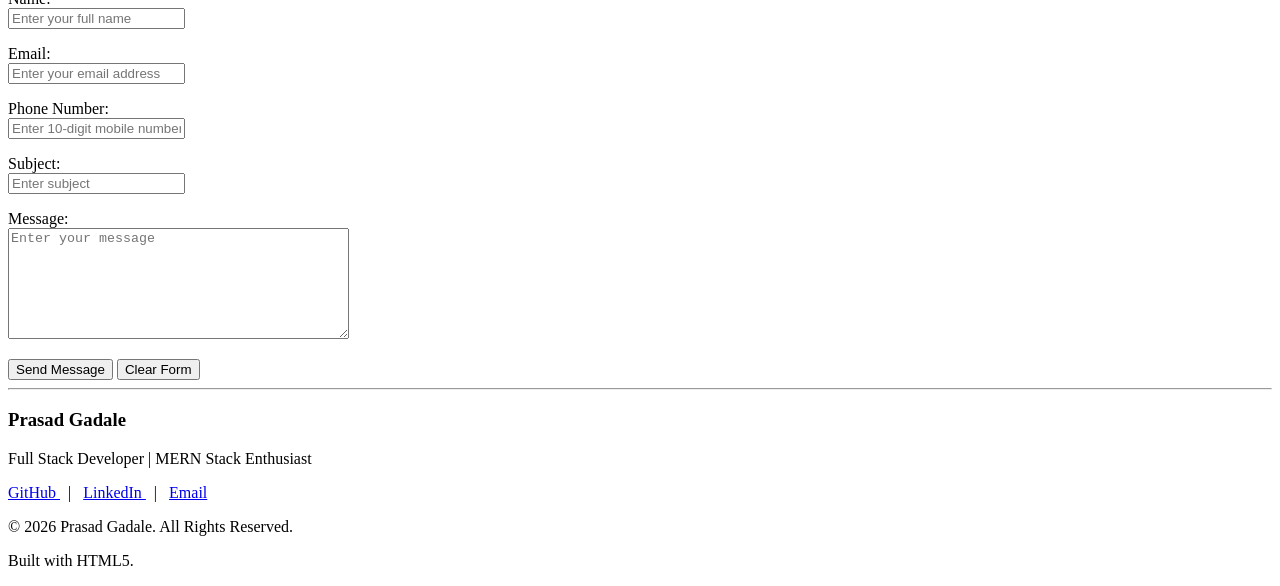
==== commit 57bda2ac: "Improve contact form validation" ====
--- a/portfolio/index.html
+++ b/portfolio/index.html
@@ -490,90 +490,117 @@
 
             <h3>Send Me a Message</h3>
 
-            <form action="#" method="post">
-
-                <p>
-
-                    <label for="name">
-                        Name:
-                    </label>
-
-                    <br>
-
-                    <input
-                        type="text"
-                        id="name"
-                        name="name"
-                        placeholder="Enter your name"
-                        required
-                    >
-
-                </p>
-
-
-                <p>
-
-                    <label for="email">
-                        Email:
-                    </label>
-
-                    <br>
-
-                    <input
-                        type="email"
-                        id="email"
-                        name="email"
-                        placeholder="Enter your email"
-                        required
-                    >
-
-                </p>
-
-
-                <p>
-
-                    <label for="subject">
-                        Subject:
-                    </label>
-
-                    <br>
-
-                    <input
-                        type="text"
-                        id="subject"
-                        name="subject"
-                        placeholder="Enter subject"
-                        required
-                    >
-
-                </p>
-
-
-                <p>
-
-                    <label for="message">
-                        Message:
-                    </label>
-
-                    <br>
-
-                    <textarea
-                        id="message"
-                        name="message"
-                        rows="7"
-                        cols="40"
-                        placeholder="Enter your message"
-                        required
-                    ></textarea>
-
-                </p>
-
-
-                <button type="submit">
-                    Send Message
-                </button>
-
-            </form>
+            <form action="#" method="post" autocomplete="on">
+
+    <p>
+        <label for="name">
+            Name:
+        </label>
+
+        <br>
+
+        <input
+            type="text"
+            id="name"
+            name="name"
+            placeholder="Enter your full name"
+            minlength="3"
+            maxlength="50"
+            pattern="[A-Za-z ]+"
+            title="Name should contain only letters and spaces"
+            autocomplete="name"
+            required
+        >
+    </p>
+
+
+    <p>
+        <label for="email">
+            Email:
+        </label>
+
+        <br>
+
+        <input
+            type="email"
+            id="email"
+            name="email"
+            placeholder="Enter your email address"
+            autocomplete="email"
+            required
+        >
+    </p>
+
+
+    <p>
+        <label for="phone">
+            Phone Number:
+        </label>
+
+        <br>
+
+        <input
+            type="tel"
+            id="phone"
+            name="phone"
+            placeholder="Enter 10-digit mobile number"
+            pattern="[6-9][0-9]{9}"
+            maxlength="10"
+            title="Enter a valid 10-digit Indian mobile number"
+            autocomplete="tel"
+            required
+        >
+    </p>
+
+
+    <p>
+        <label for="subject">
+            Subject:
+        </label>
+
+        <br>
+
+        <input
+            type="text"
+            id="subject"
+            name="subject"
+            placeholder="Enter subject"
+            minlength="3"
+            maxlength="100"
+            required
+        >
+    </p>
+
+
+    <p>
+        <label for="message">
+            Message:
+        </label>
+
+        <br>
+
+        <textarea
+            id="message"
+            name="message"
+            rows="7"
+            cols="40"
+            minlength="10"
+            maxlength="500"
+            placeholder="Enter your message"
+            required
+        ></textarea>
+    </p>
+
+
+    <button type="submit">
+        Send Message
+    </button>
+
+    <button type="reset">
+        Clear Form
+    </button>
+
+</form>
 
         </section>
 
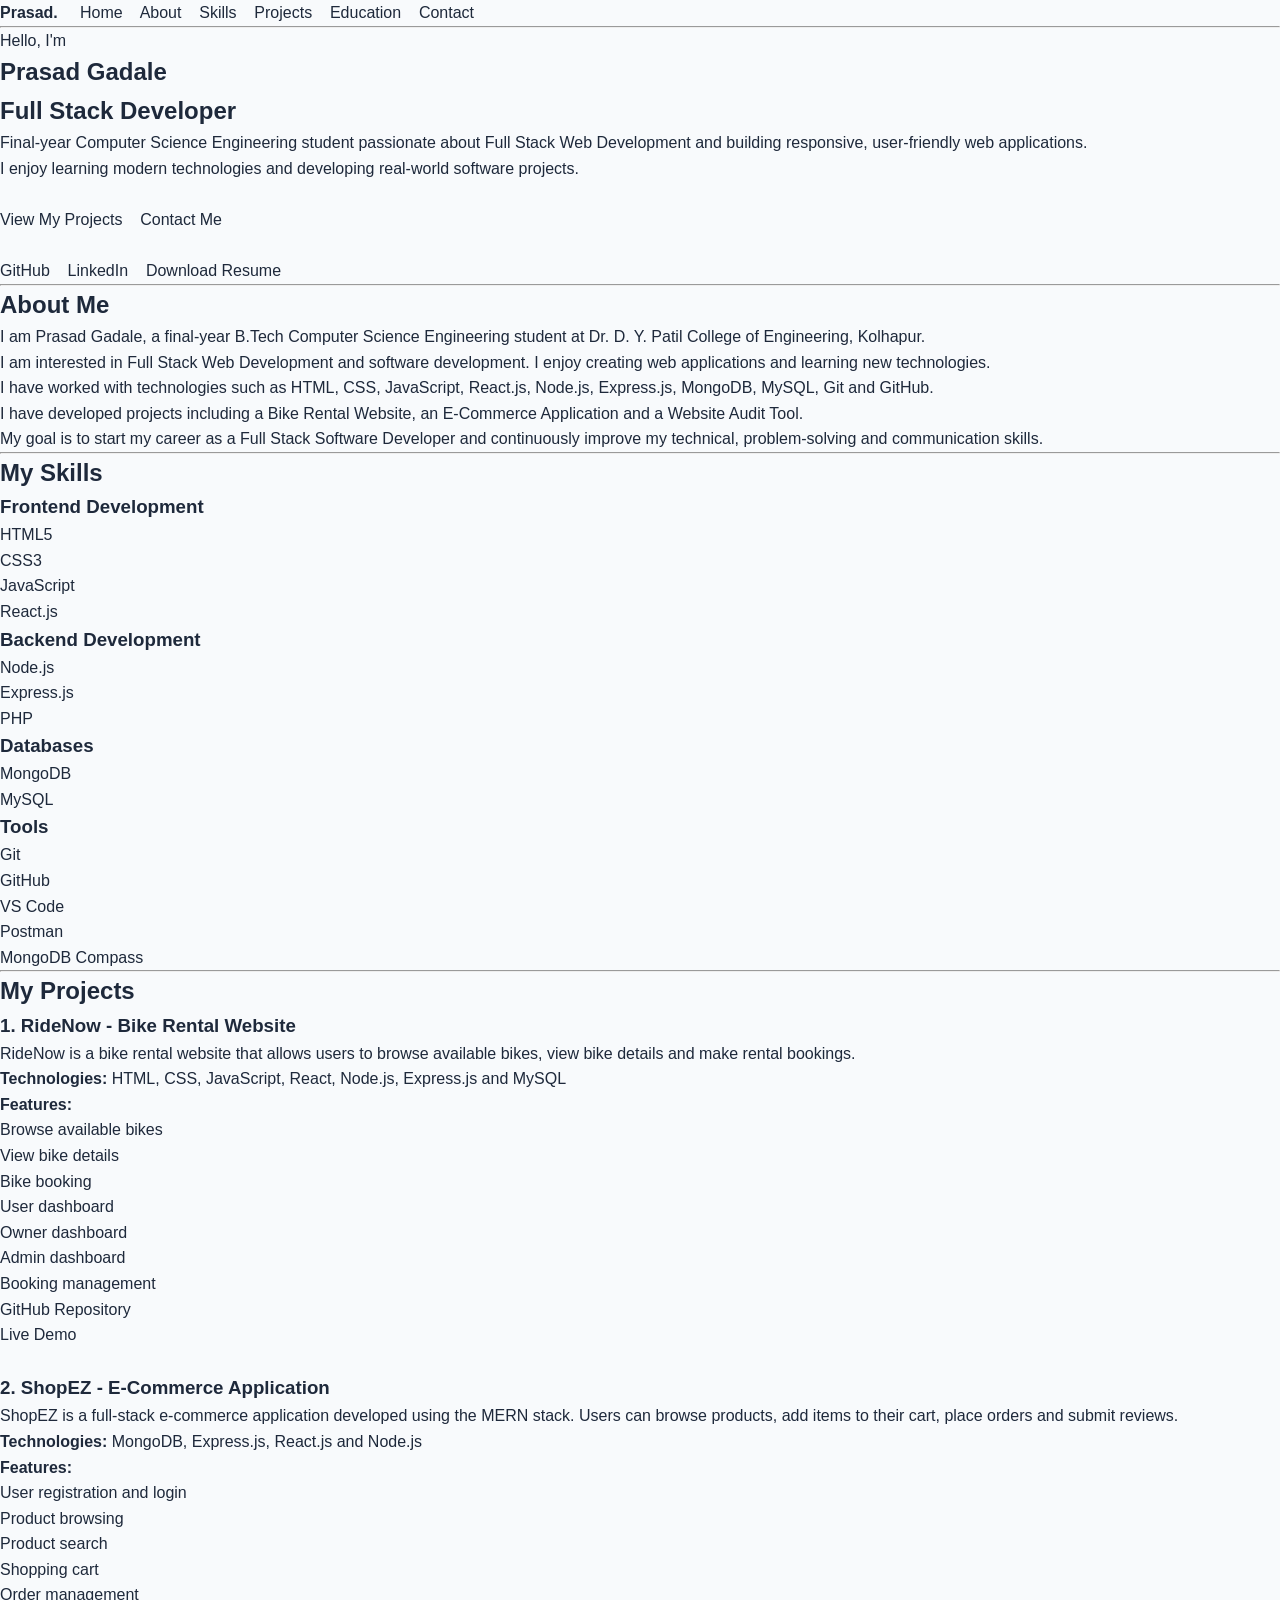
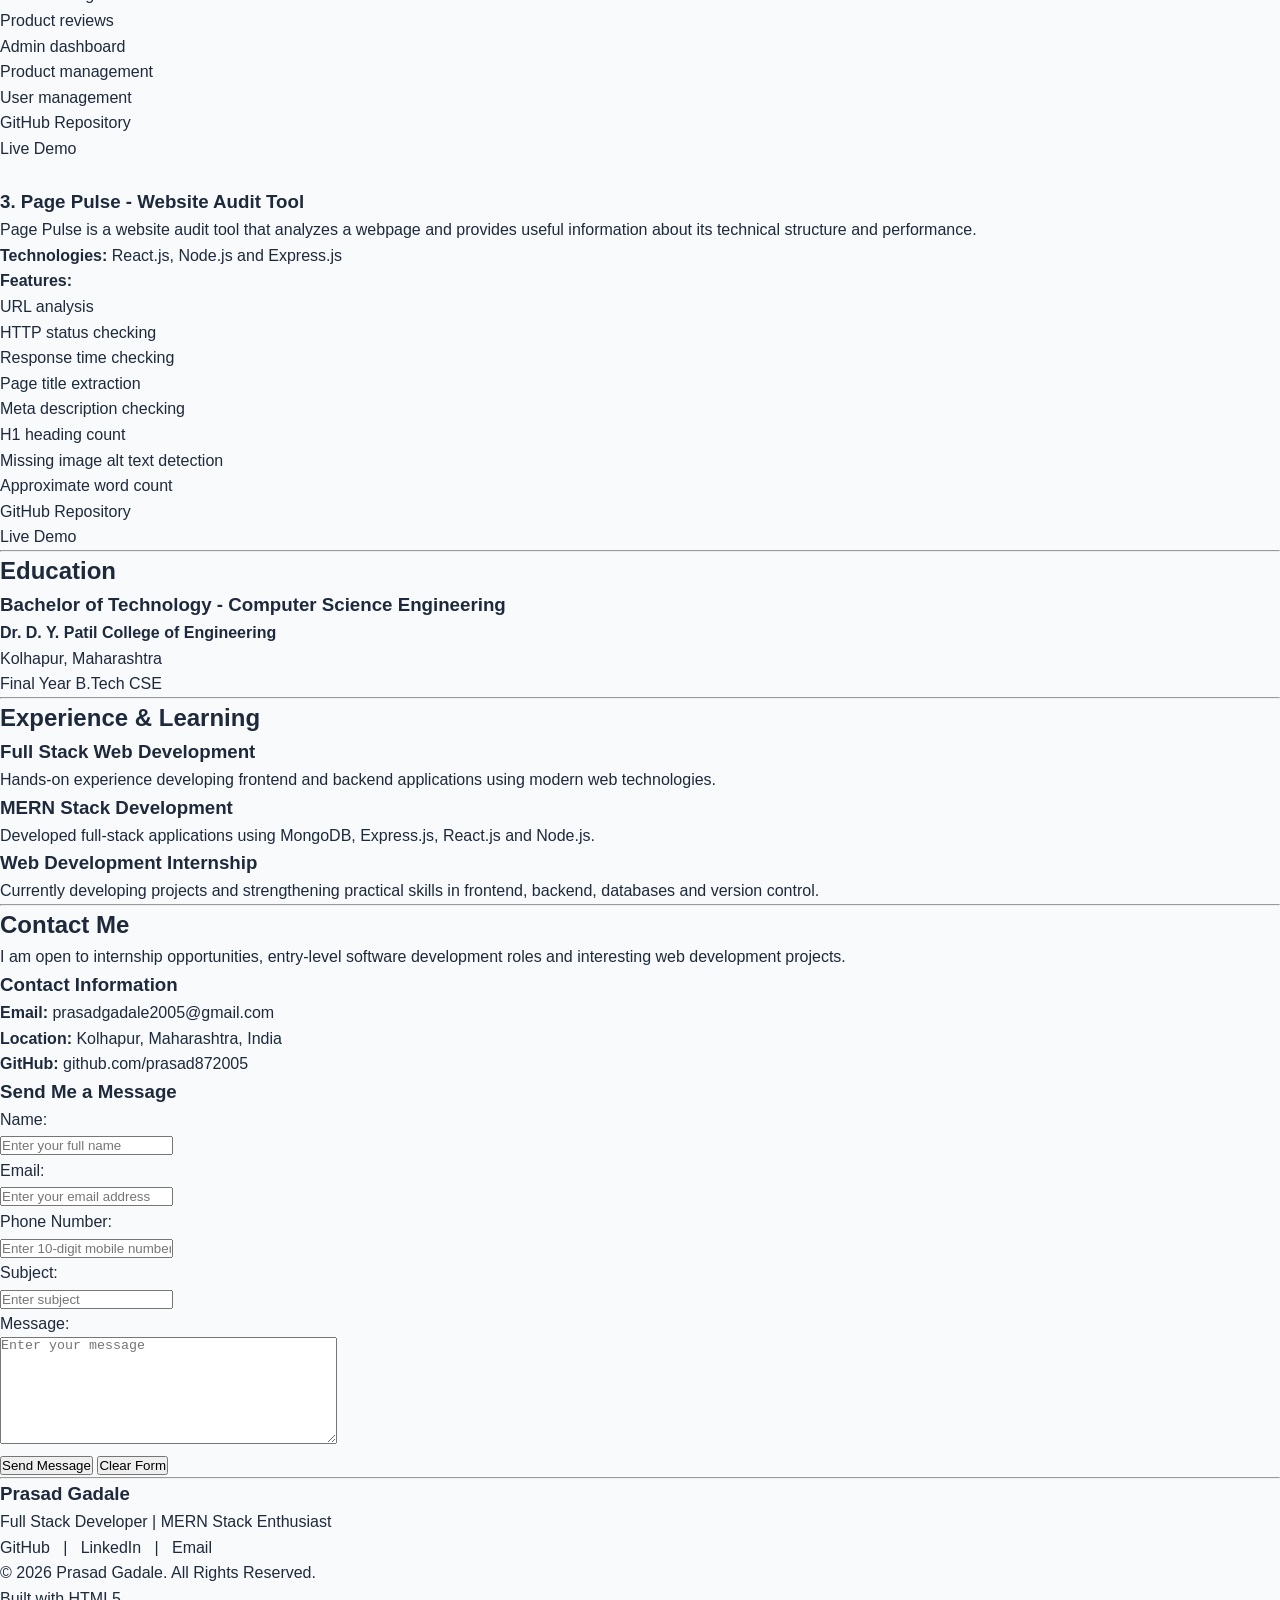
==== commit f7ae77ff: "Connect portfolio CSS and JavaScript" ====
--- a/portfolio/index.html
+++ b/portfolio/index.html
@@ -12,6 +12,8 @@
     <meta name="author" content="Prasad Gadale">
 
     <title>Prasad Gadale | Full Stack Developer</title>
+
+    <link rel="stylesheet" href="style.css">
 </head>
 
 <body>
@@ -648,7 +650,9 @@
             Built with HTML5.
         </p>
 
-    </footer>
+        </footer>
+
+    <script src="script.js"></script>
 
 </body>
 
--- a/portfolio/style.css
+++ b/portfolio/style.css
@@ -0,0 +1,644 @@
+/* =========================
+   GLOBAL STYLES
+========================= */
+
+* {
+    margin: 0;
+    padding: 0;
+    box-sizing: border-box;
+}
+
+html {
+    scroll-behavior: smooth;
+}
+
+body {
+    font-family: Arial, Helvetica, sans-serif;
+    line-height: 1.6;
+    background: #f8fafc;
+    color: #1e293b;
+}
+
+a {
+    text-decoration: none;
+    color: inherit;
+}
+
+ul {
+    list-style: none;
+}
+
+.container {
+    width: 90%;
+    max-width: 1100px;
+    margin: auto;
+}
+
+.section {
+    padding: 90px 0;
+}
+
+.section-subtitle {
+    text-align: center;
+    font-size: 15px;
+    font-weight: bold;
+    color: #2563eb;
+    text-transform: uppercase;
+    letter-spacing: 2px;
+    margin-bottom: 8px;
+}
+
+.section-title {
+    text-align: center;
+    font-size: 38px;
+    margin-bottom: 50px;
+    color: #0f172a;
+}
+
+
+/* =========================
+   NAVBAR
+========================= */
+
+.header {
+    position: sticky;
+    top: 0;
+    z-index: 1000;
+    background: #ffffff;
+    box-shadow: 0 2px 10px rgba(0, 0, 0, 0.08);
+}
+
+.navbar {
+    width: 90%;
+    max-width: 1100px;
+    height: 70px;
+    margin: auto;
+
+    display: flex;
+    align-items: center;
+    justify-content: space-between;
+}
+
+.logo {
+    font-size: 28px;
+    font-weight: bold;
+    color: #0f172a;
+}
+
+.logo span {
+    color: #2563eb;
+}
+
+.nav-links {
+    display: flex;
+    align-items: center;
+    gap: 30px;
+}
+
+.nav-links a {
+    font-size: 16px;
+    font-weight: 600;
+    transition: 0.3s;
+}
+
+.nav-links a:hover {
+    color: #2563eb;
+}
+
+.menu-toggle {
+    display: none;
+    border: none;
+    background: none;
+    font-size: 28px;
+    cursor: pointer;
+}
+
+
+/* =========================
+   HERO
+========================= */
+
+.hero {
+    min-height: calc(100vh - 70px);
+
+    display: flex;
+    align-items: center;
+    justify-content: center;
+
+    text-align: center;
+
+    padding: 80px 20px;
+
+    background: linear-gradient(
+        135deg,
+        #eff6ff,
+        #ffffff
+    );
+}
+
+.hero-content {
+    max-width: 800px;
+}
+
+.intro {
+    font-size: 20px;
+    color: #2563eb;
+    font-weight: bold;
+    margin-bottom: 10px;
+}
+
+.hero h1 {
+    font-size: 64px;
+    color: #0f172a;
+    margin-bottom: 10px;
+}
+
+.hero h2 {
+    font-size: 30px;
+    color: #475569;
+    margin-bottom: 20px;
+}
+
+.hero-description {
+    max-width: 650px;
+    margin: auto;
+    font-size: 18px;
+    color: #64748b;
+}
+
+.hero-buttons {
+    margin-top: 35px;
+
+    display: flex;
+    justify-content: center;
+    gap: 15px;
+    flex-wrap: wrap;
+}
+
+
+/* =========================
+   BUTTONS
+========================= */
+
+.btn {
+    display: inline-block;
+
+    padding: 13px 25px;
+
+    border-radius: 8px;
+
+    background: #2563eb;
+    color: white;
+
+    font-weight: bold;
+
+    border: 2px solid #2563eb;
+
+    cursor: pointer;
+
+    transition: 0.3s;
+}
+
+.btn:hover {
+    background: #1d4ed8;
+    border-color: #1d4ed8;
+    transform: translateY(-2px);
+}
+
+.secondary-btn {
+    background: transparent;
+    color: #2563eb;
+}
+
+.secondary-btn:hover {
+    color: white;
+}
+
+
+/* =========================
+   ABOUT
+========================= */
+
+.about-content {
+    max-width: 850px;
+    margin: auto;
+}
+
+.about-text {
+    background: white;
+    padding: 35px;
+    border-radius: 12px;
+
+    box-shadow: 0 5px 20px rgba(0, 0, 0, 0.06);
+}
+
+.about-text p {
+    margin-bottom: 18px;
+    color: #475569;
+    font-size: 17px;
+}
+
+.about-text p:last-child {
+    margin-bottom: 0;
+}
+
+
+/* =========================
+   SKILLS
+========================= */
+
+.skills-container {
+    display: grid;
+
+    grid-template-columns:
+        repeat(3, 1fr);
+
+    gap: 20px;
+}
+
+.skill-card {
+    background: white;
+
+    padding: 30px 20px;
+
+    text-align: center;
+
+    border-radius: 12px;
+
+    box-shadow:
+        0 5px 20px rgba(0, 0, 0, 0.06);
+
+    transition: 0.3s;
+}
+
+.skill-card:hover {
+    transform: translateY(-8px);
+
+    box-shadow:
+        0 10px 25px rgba(0, 0, 0, 0.1);
+}
+
+.skill-card h3 {
+    color: #2563eb;
+    margin-bottom: 8px;
+}
+
+.skill-card p {
+    color: #64748b;
+}
+
+
+/* =========================
+   PROJECTS
+========================= */
+
+.projects-container {
+    display: grid;
+
+    grid-template-columns:
+        repeat(3, 1fr);
+
+    gap: 25px;
+}
+
+.project-card {
+    background: white;
+
+    border-radius: 12px;
+
+    overflow: hidden;
+
+    box-shadow:
+        0 5px 20px rgba(0, 0, 0, 0.06);
+
+    transition: 0.3s;
+}
+
+.project-card:hover {
+    transform: translateY(-8px);
+
+    box-shadow:
+        0 12px 30px rgba(0, 0, 0, 0.12);
+}
+
+.project-content {
+    padding: 30px;
+}
+
+.project-content h3 {
+    font-size: 22px;
+    color: #0f172a;
+    margin-bottom: 15px;
+}
+
+.project-content p {
+    color: #64748b;
+    margin-bottom: 20px;
+}
+
+.project-tech {
+    display: flex;
+    flex-wrap: wrap;
+    gap: 8px;
+    margin-bottom: 25px;
+}
+
+.project-tech span {
+    padding: 5px 10px;
+
+    border-radius: 20px;
+
+    background: #eff6ff;
+    color: #2563eb;
+
+    font-size: 13px;
+    font-weight: bold;
+}
+
+.project-links {
+    display: flex;
+    gap: 15px;
+}
+
+.project-links a {
+    color: #2563eb;
+    font-weight: bold;
+}
+
+.project-links a:hover {
+    text-decoration: underline;
+}
+
+
+/* =========================
+   EDUCATION
+========================= */
+
+.education-card {
+    max-width: 800px;
+    margin: auto;
+
+    background: white;
+
+    padding: 35px;
+
+    border-left: 5px solid #2563eb;
+
+    border-radius: 10px;
+
+    box-shadow:
+        0 5px 20px rgba(0, 0, 0, 0.06);
+}
+
+.education-card h3 {
+    font-size: 22px;
+    margin-bottom: 10px;
+}
+
+.education-card h4 {
+    color: #2563eb;
+    margin-bottom: 8px;
+}
+
+.education-card p {
+    color: #64748b;
+}
+
+
+/* =========================
+   CONTACT FORM
+========================= */
+
+.contact-form {
+    max-width: 700px;
+    margin: auto;
+
+    background: white;
+
+    padding: 35px;
+
+    border-radius: 12px;
+
+    box-shadow:
+        0 5px 20px rgba(0, 0, 0, 0.06);
+}
+
+.form-group {
+    margin-bottom: 20px;
+}
+
+.form-group label {
+    display: block;
+
+    margin-bottom: 8px;
+
+    font-weight: bold;
+}
+
+.form-group input,
+.form-group textarea {
+    width: 100%;
+
+    padding: 13px;
+
+    border: 1px solid #cbd5e1;
+
+    border-radius: 7px;
+
+    font-size: 16px;
+
+    font-family: inherit;
+
+    outline: none;
+
+    transition: 0.3s;
+}
+
+.form-group input:focus,
+.form-group textarea:focus {
+    border-color: #2563eb;
+
+    box-shadow:
+        0 0 0 3px rgba(37, 99, 235, 0.1);
+}
+
+.form-group textarea {
+    resize: vertical;
+}
+
+.form-group small {
+    display: block;
+
+    margin-top: 5px;
+
+    color: #dc2626;
+
+    font-size: 13px;
+}
+
+#formMessage {
+    margin-top: 15px;
+
+    font-weight: bold;
+}
+
+
+/* =========================
+   FOOTER
+========================= */
+
+.footer {
+    text-align: center;
+
+    padding: 30px 20px;
+
+    background: #0f172a;
+
+    color: white;
+}
+
+.footer p {
+    margin: 5px 0;
+}
+
+
+/* =========================
+   TABLET
+========================= */
+
+@media (max-width: 900px) {
+
+    .skills-container {
+        grid-template-columns:
+            repeat(2, 1fr);
+    }
+
+    .projects-container {
+        grid-template-columns:
+            repeat(2, 1fr);
+    }
+
+    .hero h1 {
+        font-size: 52px;
+    }
+
+}
+
+
+/* =========================
+   MOBILE
+========================= */
+
+@media (max-width: 650px) {
+
+    .navbar {
+        height: 65px;
+    }
+
+    .menu-toggle {
+        display: block;
+    }
+
+    .nav-links {
+        position: absolute;
+
+        top: 65px;
+        left: 0;
+
+        width: 100%;
+
+        background: white;
+
+        display: none;
+
+        flex-direction: column;
+
+        gap: 0;
+
+        box-shadow:
+            0 5px 10px rgba(0, 0, 0, 0.08);
+    }
+
+    .nav-links.active {
+        display: flex;
+    }
+
+    .nav-links li {
+        width: 100%;
+
+        text-align: center;
+    }
+
+    .nav-links a {
+        display: block;
+
+        padding: 15px;
+    }
+
+    .section {
+        padding: 70px 0;
+    }
+
+    .section-title {
+        font-size: 32px;
+    }
+
+    .hero {
+        min-height: calc(100vh - 65px);
+    }
+
+    .hero h1 {
+        font-size: 42px;
+    }
+
+    .hero h2 {
+        font-size: 24px;
+    }
+
+    .hero-description {
+        font-size: 16px;
+    }
+
+    .skills-container {
+        grid-template-columns: 1fr;
+    }
+
+    .projects-container {
+        grid-template-columns: 1fr;
+    }
+
+    .about-text,
+    .contact-form,
+    .education-card {
+        padding: 25px;
+    }
+
+    .social-links {
+    margin-top: 25px;
+    display: flex;
+    justify-content: center;
+    gap: 20px;
+    flex-wrap: wrap;
+}
+
+.social-links a {
+    color: #2563eb;
+    font-weight: bold;
+    transition: .3s;
+}
+
+.social-links a:hover {
+    color: #1d4ed8;
+}
+
+.contact-info {
+    max-width: 700px;
+    margin: 0 auto 25px;
+    text-align: center;
+    color: #475569;
+}
+
+.contact-info p {
+    margin: 8px 0;
+}
+}
